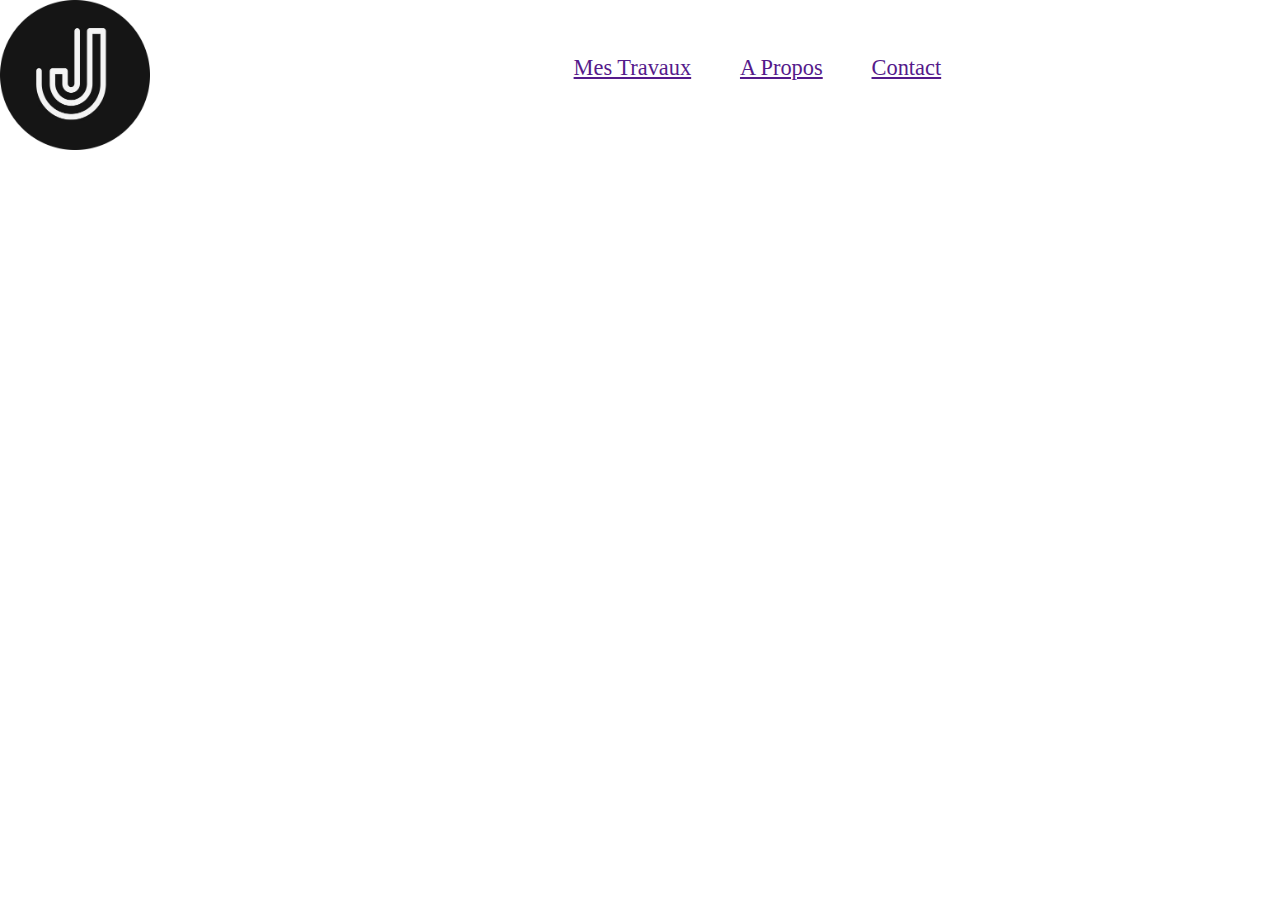
==== Portfolio/apropos.html @ 9dd19efd "responsive contact page" ====
<!doctype html>
<html class="no-js" lang="">

<head>
  <meta charset="utf-8">
  <meta http-equiv="x-ua-compatible" content="ie=edge">
  <title>Portfolio</title>
  <meta name="description" content="">
  <meta name="viewport" content="width=device-width, initial-scale=1, shrink-to-fit=no">

  <link rel="manifest" href="site.webmanifest">
  <link rel="apple-touch-icon" href="icon.png">
  <!-- Place favicon.ico in the root directory -->

  <link rel="stylesheet" href="css/normalize.css">
  <link rel="stylesheet" href="css/main.css">
  <link rel="stylesheet" href="https://use.fontawesome.com/releases/v5.3.1/css/all.css" integrity="sha384-mzrmE5qonljUremFsqc01SB46JvROS7bZs3IO2EmfFsd15uHvIt+Y8vEf7N7fWAU" crossorigin="anonymous">

</head>

<body>

<!-- 
  ~~~~~~~~~~ | Star Header |~~~~~~~~~~~
-->
<header>
  <nav>
    <div class="contener_nav">
      <div class="contener_image">
        <img src="img/logojj.png" alt="Logo JJ" height="150px" width="150px">
      </div>
    </div>
      <div class="contener_class">
      <ul>
        <li><a href="">Mes Travaux</a></li>
        <li><a href="">A Propos</a></li>
        <li><a href="">Contact</a></li>
      </ul>
      </div>
    </div>
  </nav>
<div class="contener_nav_tel">
  <img src="img/logojj.png" alt="logo JJ" height="60px" width ="60px">
  <i class="fas fa-bars fa-3x"></i>
</div>
</header> 
<!-- 
  ~~~~~~~~~~ | End Header |~~~~~~~~~~~
-->



<!-- 
  ~~~~~~~~~~ | Star Main |~~~~~~~~~~~
-->
 <main>
 </main>
<!-- 
  ~~~~~~~~~~ | End Main |~~~~~~~~~~~
-->


<!--
  ~~~~~~~~~ | Star Footer | ~~~~~~~~
-->
<footer>
  <div class="link_RS">
  <a href=""><i class="fab fa-facebook-f fa-3x"></i></a>
  <i class="fab fa-twitter fa-3x"></i>
  <i class="fab fa-linkedin-in fa-3x"></i>
  <i class="fab fa-github fa-3x"></i>
  </div>
  <div class="link_RS_contact">
        <a href=""><i class="fab fa-facebook-f fa-3x"></i></a>
        <i class="fab fa-twitter fa-3x"></i>
        <i class="fab fa-linkedin-in fa-3x"></i>
        <i class="fab fa-github fa-3x"></i>
        </div>
</footer>

<!--
  ~~~~~~~~ | End Footer | ~~~~~~~~~~
-->
  <script src="js/vendor/modernizr-3.6.0.min.js"></script>
  <script src="https://code.jquery.com/jquery-3.3.1.min.js" integrity="sha256-FgpCb/KJQlLNfOu91ta32o/NMZxltwRo8QtmkMRdAu8=" crossorigin="anonymous"></script>
  <script>window.jQuery || document.write('<script src="js/vendor/jquery-3.3.1.min.js"><\/script>')</script>
  <script src="js/plugins.js"></script>
  <script src="js/main.js"></script>

  <!-- Google Analytics: change UA-XXXXX-Y to be your site's ID. -->
  <script>
    window.ga = function () { ga.q.push(arguments) }; ga.q = []; ga.l = +new Date;
    ga('create', 'UA-XXXXX-Y', 'auto'); ga('send', 'pageview')
  </script>
  <script src="https://www.google-analytics.com/analytics.js" async defer></script>
</body>

</html>
---- Portfolio/css/main.css ----
/*! HTML5 Boilerplate v6.1.0 | MIT License | https://html5boilerplate.com/ */

/*
 * What follows is the result of much research on cross-browser styling.
 * Credit left inline and big thanks to Nicolas Gallagher, Jonathan Neal,
 * Kroc Camen, and the H5BP dev community and team.
 */

/* ==========================================================================
   Base styles: opinionated defaults
   ========================================================================== */

html {
    color: #222;
    font-size: 1em;
    line-height: 1.4;
}

/*
 * Remove text-shadow in selection highlight:
 * https://twitter.com/miketaylr/status/12228805301
 *
 * Vendor-prefixed and regular ::selection selectors cannot be combined:
 * https://stackoverflow.com/a/16982510/7133471
 *
 * Customize the background color to match your design.
 */

::-moz-selection {
    background: #b3d4fc;
    text-shadow: none;
}

::selection {
    background: #b3d4fc;
    text-shadow: none;
}

/*
 * A better looking default horizontal rule
 */

hr {
    display: block;
    height: 1px;
    border: 0;
    border-top: 1px solid #ccc;
    margin: 1em 0;
    padding: 0;
}

/*
 * Remove the gap between audio, canvas, iframes,
 * images, videos and the bottom of their containers:
 * https://github.com/h5bp/html5-boilerplate/issues/440
 */

audio,
canvas,
iframe,
img,
svg,
video {
    vertical-align: middle;
}

/*
 * Remove default fieldset styles.
 */

fieldset {
    border: 0;
    margin: 0;
    padding: 0;
}

/*
 * Allow only vertical resizing of textareas.
 */

textarea {
    resize: vertical;
}

/* ==========================================================================
   Browser Upgrade Prompt
   ========================================================================== */

.browserupgrade {
    margin: 0.2em 0;
    background: #ccc;
    color: #000;
    padding: 0.2em 0;
}

/* ==========================================================================
   Author's custom styles
   ========================================================================== */

body {
    padding-left: 3%;
    padding-right: 3%;
}
nav {
    display: none;
}
.contener_column {
    display: none;
}
.contener_nav_tel {
    display: flex;
    justify-content: space-between;
}


.contener_img_article {
    display: flex;
    justify-content: center;
    flex-direction: column;
}

.image_principale {
    display: flex;
    justify-content: center;
    align-items: center;
}

.contener_article {
    display: flex;
    width: 90%;
    margin: auto;
}

.contener_list {
    display: flex;
    justify-content: center;
}

.footer_contact {
    display: none;
}
.link_RS {
    display: flex;
    justify-content: space-around;
}
.link_RS_contact {
    display:none;
}
/* =======================================================================
                            RESPONSIVE TABLETTE
=========================================================================*/

@media screen and (min-width: 720px) {
    /*  ELEMENTS HIDDEN */
    .contener_nav_tel{
        display: none;
    }
    .contener_img_article {
        display: none;
    }
    .image_principale {
        display: none;
    }
    .contener_article {
        display: none;
    }
    .contener_list {
        display: none;
    }
    .link_RS {
        display: none;
    }

    /* NO HIDDEN ELEMENTS */
    body {
        height: 100vh;
        padding:0;
    }
    nav {
        display: flex;
        height: 15vh;
    }
    .contener_column {
        display: flex;
        height: 85vh;
    }
    ul li {
        display: inline-block;
        text-indent: 2em;
        font-size: 1.4em;
    }
    .contener_class {
        display: flex;
        align-items: baseline;
        margin: auto;
    }
    .yellow_column {

        width:20%;
        display: flex;
        justify-content: center;
        align-content: center;
        flex-direction: column;
        border: 1px solid black;
    }
    .orange_column {
        width:20%;
        display: flex;
        justify-content: center;
        align-content: center;
        flex-direction: column;
        border: 1px solid black;


    }
    .red_column {
        width:20%;
        display: flex;
        justify-content: center;
        align-content: center;
        flex-direction: column;
        border: 1px solid black;


    }
    .green_column {
        width: 20%;
        display: flex;
        justify-content: center;
        align-content: center;
        flex-direction: column;
        border: 1px solid black;

    }
    .blue_column {
        width: 20%;
        display: flex;
        justify-content: center;
        align-content: center;
        flex-direction: column;
        border: 1px solid black;

    }
   article {
        text-align: center;
   }
}


/* ==========================
        PAGE CONTACT
============================*/

form {
    margin: 0 auto;
    width: 90%;
    padding: 1em;
    border: 1px solid #CCC;
    border-radius: 1em;
  }
  
form div + div {
    margin-top: 1em;
  }
  
label {
    display: inline-block;
    width: 90px;
    text-align: right;
}
  
input, textarea {
    font: 1em sans-serif;
    width: 200px;
    box-sizing: border-box;
    border: 1px solid #999;
}
  
input:focus, textarea:focus {
    border-color: #000;
}
  
textarea {
    vertical-align: top;
    height: 5em;
}
  
.button {
    padding-left: 90px; 
}
  
  button {
    margin-left: .5em;
}

h3 {
    text-align : center;
}

@media screen and (min-width: 720px) {
    .contener_form {
        background-color: red;
        margin-top: 5em;
    }
    .link_RS_contact {
        display: flex;
        justify-content: space-around;
    }
}
/* ==========================================================================
   Helper classes
   ========================================================================== */

/*
 * Hide visually and from screen readers
 */

.hidden {
    display: none !important;
}

/*
 * Hide only visually, but have it available for screen readers:
 * https://snook.ca/archives/html_and_css/hiding-content-for-accessibility
 *
 * 1. For long content, line feeds are not interpreted as spaces and small width
 *    causes content to wrap 1 word per line:
 *    https://medium.com/@jessebeach/beware-smushed-off-screen-accessible-text-5952a4c2cbfe
 */

.visuallyhidden {
    border: 0;
    clip: rect(0 0 0 0);
    height: 1px;
    margin: -1px;
    overflow: hidden;
    padding: 0;
    position: absolute;
    width: 1px;
    white-space: nowrap; /* 1 */
}

/*
 * Extends the .visuallyhidden class to allow the element
 * to be focusable when navigated to via the keyboard:
 * https://www.drupal.org/node/897638
 */

.visuallyhidden.focusable:active,
.visuallyhidden.focusable:focus {
    clip: auto;
    height: auto;
    margin: 0;
    overflow: visible;
    position: static;
    width: auto;
    white-space: inherit;
}

/*
 * Hide visually and from screen readers, but maintain layout
 */

.invisible {
    visibility: hidden;
}

/*
 * Clearfix: contain floats
 *
 * For modern browsers
 * 1. The space content is one way to avoid an Opera bug when the
 *    `contenteditable` attribute is included anywhere else in the document.
 *    Otherwise it causes space to appear at the top and bottom of elements
 *    that receive the `clearfix` class.
 * 2. The use of `table` rather than `block` is only necessary if using
 *    `:before` to contain the top-margins of child elements.
 */

.clearfix:before,
.clearfix:after {
    content: " "; /* 1 */
    display: table; /* 2 */
}

.clearfix:after {
    clear: both;
}

/* ==========================================================================
   EXAMPLE Media Queries for Responsive Design.
   These examples override the primary ('mobile first') styles.
   Modify as content requires.
   ========================================================================== */

@media only screen and (min-width: 35em) {
    /* Style adjustments for viewports that meet the condition */
}

@media print,
       (-webkit-min-device-pixel-ratio: 1.25),
       (min-resolution: 1.25dppx),
       (min-resolution: 120dpi) {
    /* Style adjustments for high resolution devices */
}

/* ==========================================================================
   Print styles.
   Inlined to avoid the additional HTTP request:
   https://www.phpied.com/delay-loading-your-print-css/
   ========================================================================== */

@media print {
    *,
    *:before,
    *:after {
        background: transparent !important;
        color: #000 !important; /* Black prints faster */
        -webkit-box-shadow: none !important;
        box-shadow: none !important;
        text-shadow: none !important;
    }

    a,
    a:visited {
        text-decoration: underline;
    }

    a[href]:after {
        content: " (" attr(href) ")";
    }

    abbr[title]:after {
        content: " (" attr(title) ")";
    }

    /*
     * Don't show links that are fragment identifiers,
     * or use the `javascript:` pseudo protocol
     */

    a[href^="#"]:after,
    a[href^="javascript:"]:after {
        content: "";
    }

    pre {
        white-space: pre-wrap !important;
    }
    pre,
    blockquote {
        border: 1px solid #999;
        page-break-inside: avoid;
    }

    /*
     * Printing Tables:
     * http://css-discuss.incutio.com/wiki/Printing_Tables
     */

    thead {
        display: table-header-group;
    }

    tr,
    img {
        page-break-inside: avoid;
    }

    p,
    h2,
    h3 {
        orphans: 3;
        widows: 3;
    }

    h2,
    h3 {
        page-break-after: avoid;
    }
}
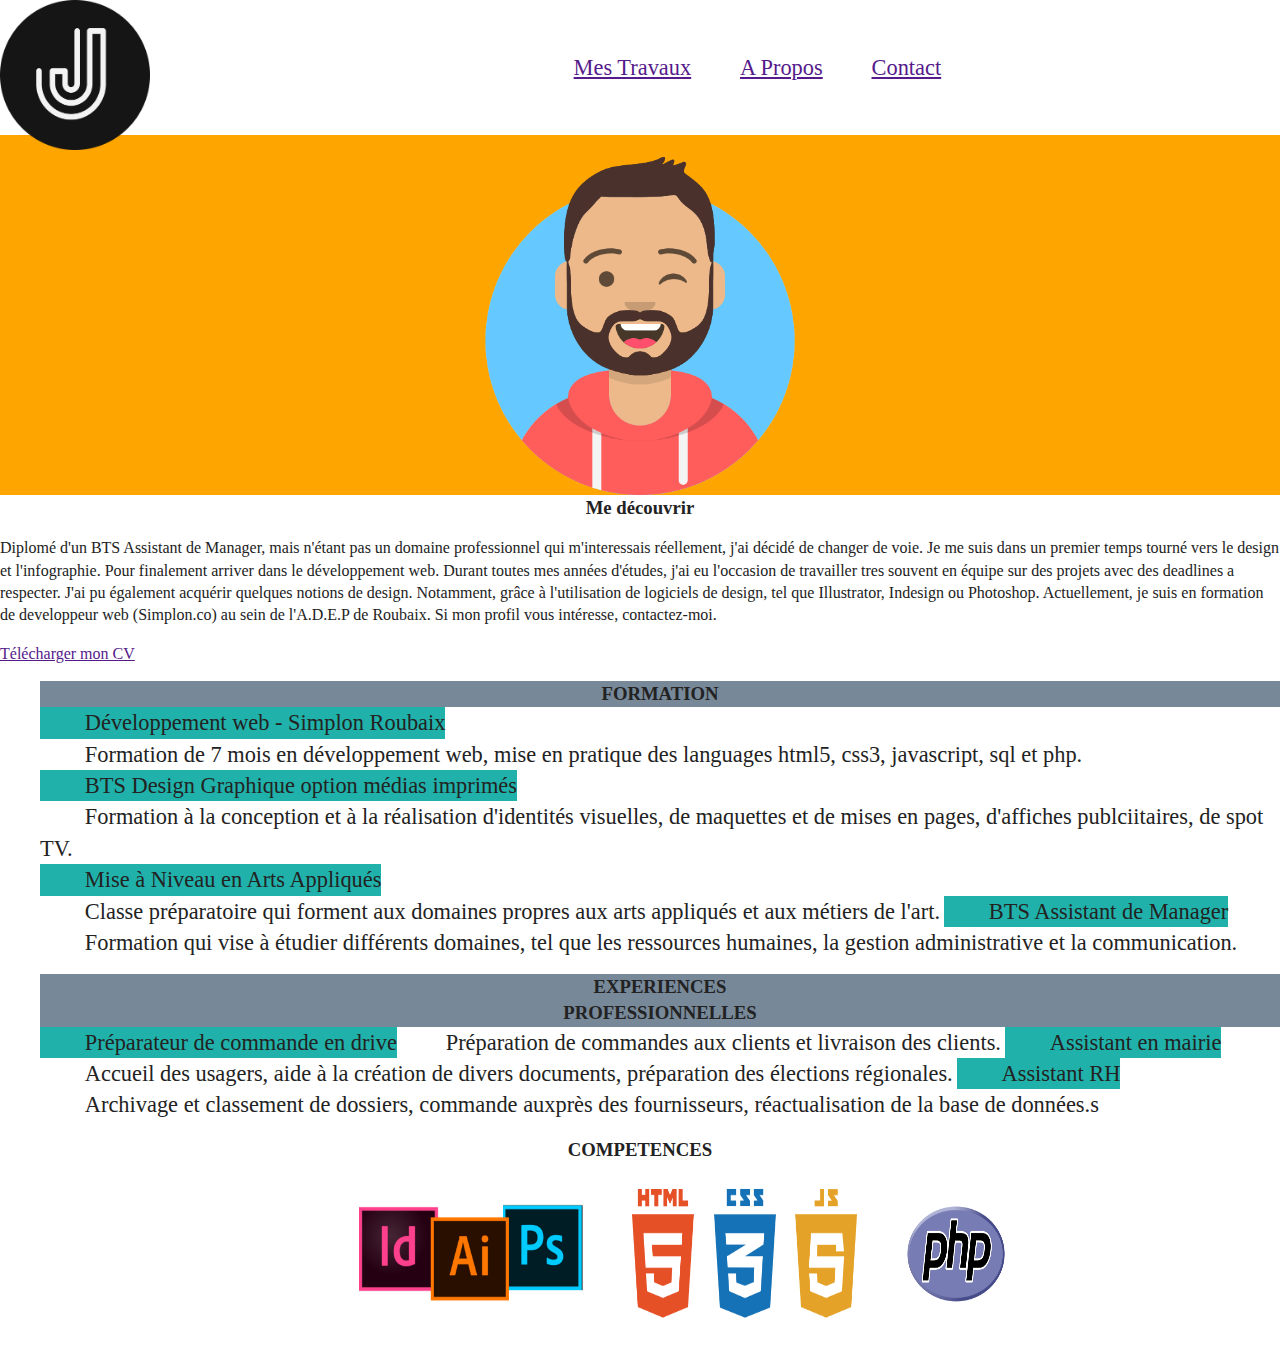
==== commit b9d5ef17: "responsive tel a propos page" ====
--- a/Portfolio/apropos.html
+++ b/Portfolio/apropos.html
@@ -54,6 +54,55 @@
   ~~~~~~~~~~ | Star Main |~~~~~~~~~~~
 -->
  <main>
+     <div class="contener_apropos">
+     <div class="avatar">
+         <img src="img/avataaars.png" alt="avatar" height="100%" width="100%">
+     </div>
+     <section>
+         <h3>Me découvrir</h3>
+         <p>Diplomé d'un BTS Assistant de Manager, mais n'étant pas un domaine professionnel qui m'interessais réellement, j'ai décidé de changer de voie.
+             Je me suis dans un premier temps tourné vers le design et l'infographie. Pour finalement arriver dans le développement web.
+             Durant toutes mes années d'études, j'ai eu l'occasion de travailler tres souvent en équipe sur des projets avec des deadlines a respecter. 
+             J'ai pu également acquérir quelques notions de design. Notamment, grâce à l'utilisation de logiciels de design, tel que Illustrator, Indesign ou Photoshop.
+             Actuellement, je suis en formation de developpeur web (Simplon.co) au sein de l'A.D.E.P de Roubaix. Si mon profil vous intéresse, contactez-moi.
+         </p>
+         <a href="">Télécharger mon CV</a>
+        </section>
+     <section>
+         <ul>
+            <h3>FORMATION</h3>
+             <li class="color">Développement web - Simplon Roubaix</li>
+             <li>Formation de 7 mois en développement web, mise en pratique des languages html5, css3, javascript, sql et php.</li>
+             <li class="color">BTS Design Graphique option médias imprimés</li>
+             <li>Formation à la conception et à la réalisation d'identités visuelles, de maquettes et de mises en pages, d'affiches publciitaires, de spot TV.</li>
+             <li class="color">Mise à Niveau en Arts Appliqués</li>
+             <li>Classe préparatoire qui forment aux domaines propres aux arts appliqués et aux métiers de l'art.</li>
+             <li class="color">BTS Assistant de Manager</li>
+             <li>Formation qui vise à étudier différents domaines, tel que  les ressources humaines, la gestion administrative et  la communication.</li>
+         </ul>
+     </section>
+     <section>
+         <ul>
+            <h3>EXPERIENCES<br>PROFESSIONNELLES</h3>
+             <li class="color">Préparateur de commande en drive</li>
+             <li>Préparation de commandes aux clients et livraison des clients.</li>
+             <li class="color">Assistant en mairie</li>
+             <li>Accueil des usagers, aide à la création de divers documents, préparation des élections régionales.</li>
+             <li class="color">Assistant RH</li>
+             <li>Archivage et classement de dossiers, commande auxprès des fournisseurs, réactualisation de la base de données.s</li>
+         </ul>
+     </section>
+     <section>
+            <h3>COMPETENCES</h3>
+         <div class="photo">
+         <ul>
+             <li><img src="img/adobeIIP.png" alt="logo adobe" height="100px" width="225px"></li>
+             <li><img src="img/logos.png" alt="logo html" height="150px" width="225px"></li>
+             <li><img src="img/php.png" alt="logo php" height="100px" width="100px"></li>
+         </ul>
+         </div>
+     </section>
+    </div>
  </main>
 <!-- 
   ~~~~~~~~~~ | End Main |~~~~~~~~~~~
--- a/Portfolio/css/main.css
+++ b/Portfolio/css/main.css
@@ -297,9 +297,42 @@
     text-align : center;
 }
 
+ul li {
+    list-style-type: none;
+}
+
+.avatar {
+    background-color: orange;
+    display: flex;
+    justify-content: center;
+}
+
+.avatar img {
+    max-width: 340px;
+    max-height: 360px;
+}
+
+.contener_apropos {
+    display: block;
+    justify-content: center;
+    flex-direction: column;
+}
+.photo {
+    display: flex;
+    justify-content: center;
+}
+h3 {
+    margin: 0;
+}
+
+ul h3 {
+    background-color:lightslategray;
+}
+.color {
+    background-color: lightseagreen;
+}
 @media screen and (min-width: 720px) {
     .contener_form {
-        background-color: red;
         margin-top: 5em;
     }
     .link_RS_contact {
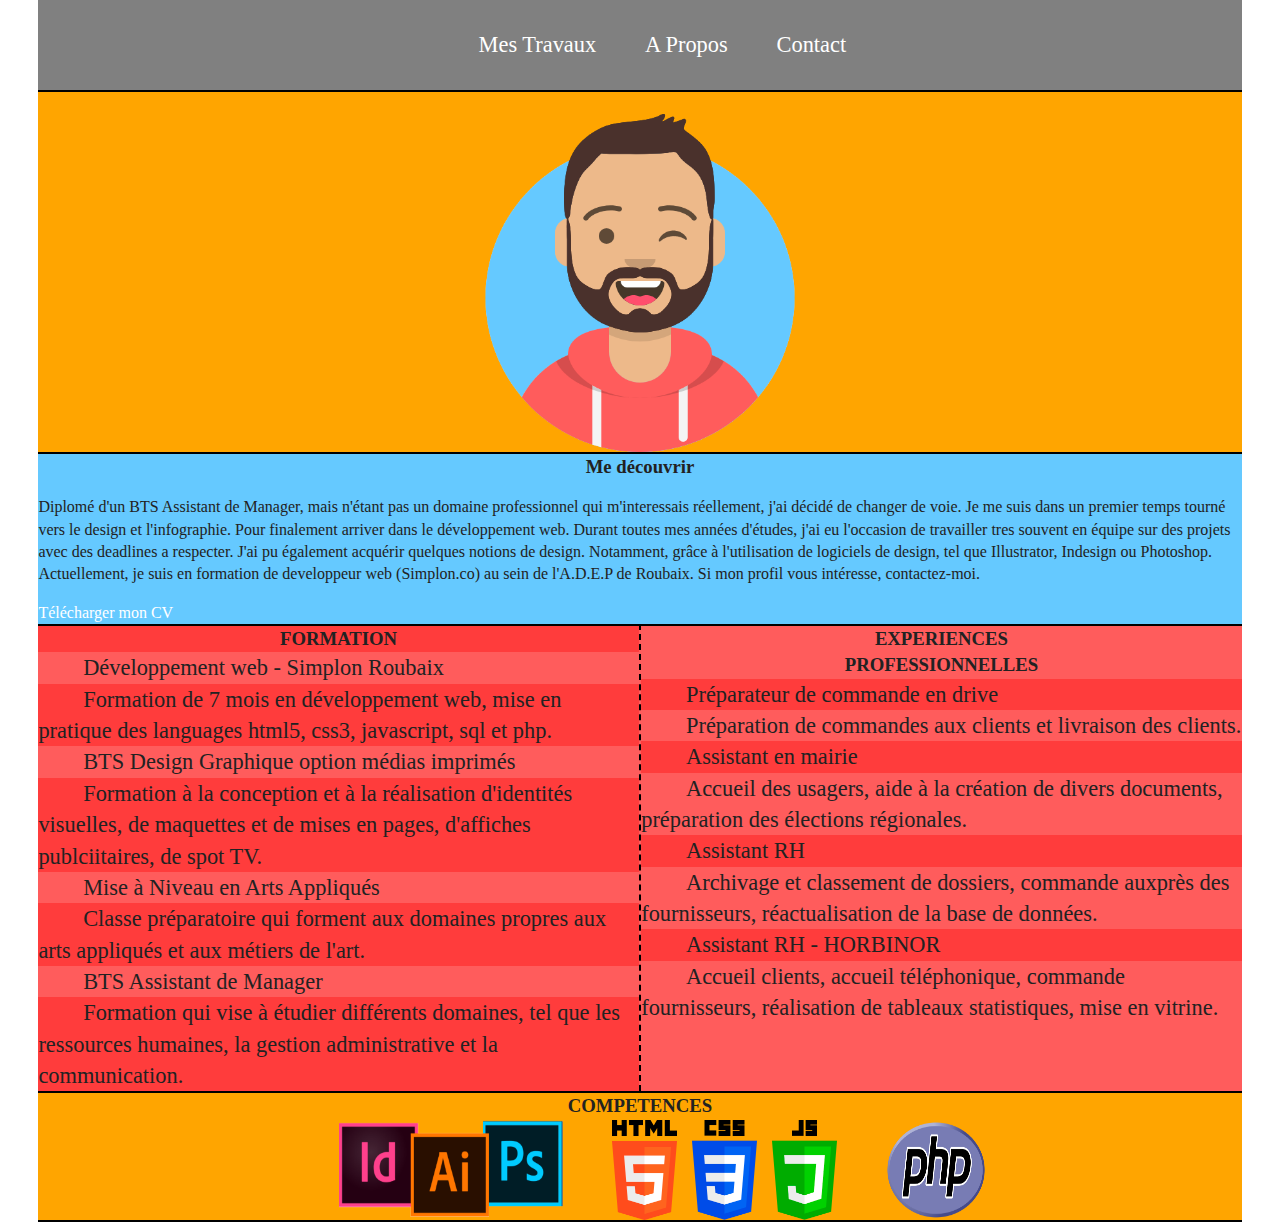
==== commit 84764891: "reponsive page form" ====
--- a/Portfolio/apropos.html
+++ b/Portfolio/apropos.html
@@ -27,7 +27,7 @@
   <nav>
     <div class="contener_nav">
       <div class="contener_image">
-        <img src="img/logojj.png" alt="Logo JJ" height="150px" width="150px">
+       <!-- <img src="img/logojj.png" alt="Logo JJ" height="150px" width="150px">-->
       </div>
     </div>
       <div class="contener_class">
@@ -58,7 +58,7 @@
      <div class="avatar">
          <img src="img/avataaars.png" alt="avatar" height="100%" width="100%">
      </div>
-     <section>
+     <section class="medecouvrir">
          <h3>Me découvrir</h3>
          <p>Diplomé d'un BTS Assistant de Manager, mais n'étant pas un domaine professionnel qui m'interessais réellement, j'ai décidé de changer de voie.
              Je me suis dans un premier temps tourné vers le design et l'infographie. Pour finalement arriver dans le développement web.
@@ -68,36 +68,40 @@
          </p>
          <a href="">Télécharger mon CV</a>
         </section>
-     <section>
+    <div class="contener_form_exp">
+     <section class="formation">
          <ul>
             <h3>FORMATION</h3>
-             <li class="color">Développement web - Simplon Roubaix</li>
-             <li>Formation de 7 mois en développement web, mise en pratique des languages html5, css3, javascript, sql et php.</li>
-             <li class="color">BTS Design Graphique option médias imprimés</li>
-             <li>Formation à la conception et à la réalisation d'identités visuelles, de maquettes et de mises en pages, d'affiches publciitaires, de spot TV.</li>
-             <li class="color">Mise à Niveau en Arts Appliqués</li>
-             <li>Classe préparatoire qui forment aux domaines propres aux arts appliqués et aux métiers de l'art.</li>
-             <li class="color">BTS Assistant de Manager</li>
-             <li>Formation qui vise à étudier différents domaines, tel que  les ressources humaines, la gestion administrative et  la communication.</li>
+             <li class="color">Développement web - Simplon Roubaix</li><br>
+             <li>Formation de 7 mois en développement web, mise en pratique des languages html5, css3, javascript, sql et php.</li><br>
+             <li class="color">BTS Design Graphique option médias imprimés</li><br>
+             <li>Formation à la conception et à la réalisation d'identités visuelles, de maquettes et de mises en pages, d'affiches publciitaires, de spot TV.</li><br>
+             <li class="color">Mise à Niveau en Arts Appliqués</li><br>
+             <li>Classe préparatoire qui forment aux domaines propres aux arts appliqués et aux métiers de l'art.</li><br>
+             <li class="color">BTS Assistant de Manager</li><br>
+             <li>Formation qui vise à étudier différents domaines, tel que  les ressources humaines, la gestion administrative et  la communication.</li><br>
+         </ul>
+        </section>
+     <section class="exp">
+         <ul>
+            <h3>EXPERIENCES<br>PROFESSIONNELLES</h3>
+             <li class="color1">Préparateur de commande en drive</li><br>
+             <li>Préparation de commandes aux clients et livraison des clients.</li><br>
+             <li class="color1">Assistant en mairie</li><br>
+             <li>Accueil des usagers, aide à la création de divers documents, préparation des élections régionales.</li><br>
+             <li class="color1">Assistant RH</li><br>
+             <li>Archivage et classement de dossiers, commande auxprès des fournisseurs, réactualisation de la base de données.</li>
+             <li class="color1">Assistant RH - HORBINOR</li><br>
+             <li>Accueil clients, accueil téléphonique, commande fournisseurs, réalisation de tableaux statistiques, mise en vitrine.</li>
          </ul>
      </section>
-     <section>
-         <ul>
-            <h3>EXPERIENCES<br>PROFESSIONNELLES</h3>
-             <li class="color">Préparateur de commande en drive</li>
-             <li>Préparation de commandes aux clients et livraison des clients.</li>
-             <li class="color">Assistant en mairie</li>
-             <li>Accueil des usagers, aide à la création de divers documents, préparation des élections régionales.</li>
-             <li class="color">Assistant RH</li>
-             <li>Archivage et classement de dossiers, commande auxprès des fournisseurs, réactualisation de la base de données.s</li>
-         </ul>
-     </section>
-     <section>
+    </div>
+     <section class="skills">
             <h3>COMPETENCES</h3>
          <div class="photo">
          <ul>
              <li><img src="img/adobeIIP.png" alt="logo adobe" height="100px" width="225px"></li>
-             <li><img src="img/logos.png" alt="logo html" height="150px" width="225px"></li>
+             <li><img src="img/langage-html-langage-css-langage-javascript.png" alt="logo html" height="100px" width="225px"></li>
              <li><img src="img/php.png" alt="logo php" height="100px" width="100px"></li>
          </ul>
          </div>
@@ -114,16 +118,16 @@
 -->
 <footer>
   <div class="link_RS">
-  <a href=""><i class="fab fa-facebook-f fa-3x"></i></a>
-  <i class="fab fa-twitter fa-3x"></i>
-  <i class="fab fa-linkedin-in fa-3x"></i>
-  <i class="fab fa-github fa-3x"></i>
+    <a href=""><i class="fab fa-facebook-f fa-3x"></i></a>
+    <a href=""><i class="fab fa-twitter fa-3x"></i></a>
+    <a href=""><i class="fab fa-linkedin-in fa-3x"></i></a>
+    <a href =""><i class="fab fa-github fa-3x"></i></a>
   </div>
   <div class="link_RS_contact">
-        <a href=""><i class="fab fa-facebook-f fa-3x"></i></a>
-        <i class="fab fa-twitter fa-3x"></i>
-        <i class="fab fa-linkedin-in fa-3x"></i>
-        <i class="fab fa-github fa-3x"></i>
+    <a href=""><i class="fab fa-facebook-f fa-3x"></i></a>
+    <a href=""><i class="fab fa-twitter fa-3x"></i></a>
+    <a href=""><i class="fab fa-linkedin-in fa-3x"></i></a>
+    <a href =""><i class="fab fa-github fa-3x"></i></a>
         </div>
 </footer>
 
--- a/Portfolio/css/main.css
+++ b/Portfolio/css/main.css
@@ -101,15 +101,29 @@
     padding-left: 3%;
     padding-right: 3%;
 }
+
 nav {
     display: none;
-}
+    background-color: gray;
+    border-bottom: 2px solid black;
+ }
+
+a {
+    color: white;
+    text-decoration: none;
+}
+footer {
+    background-color: grey;
+}
+
 .contener_column {
     display: none;
 }
 .contener_nav_tel {
     display: flex;
     justify-content: space-between;
+    background-color: grey;
+    border-bottom: 2px solid black;
 }
 
 
@@ -174,11 +188,10 @@
     /* NO HIDDEN ELEMENTS */
     body {
         height: 100vh;
-        padding:0;
     }
     nav {
         display: flex;
-        height: 15vh;
+        height: 10vh;
     }
     .contener_column {
         display: flex;
@@ -255,9 +268,17 @@
     margin: 0 auto;
     width: 90%;
     padding: 1em;
-    border: 1px solid #CCC;
+    border: 1px solid white;
     border-radius: 1em;
+    background-color: #65c9ff;
   }
+
+.contener_form  {
+    background-color: #ffa500;
+    display: flex;
+    justify-content: center;
+}
+
   
 form div + div {
     margin-top: 1em;
@@ -273,7 +294,7 @@
     font: 1em sans-serif;
     width: 200px;
     box-sizing: border-box;
-    border: 1px solid #999;
+    border: 1px solid black;
 }
   
 input:focus, textarea:focus {
@@ -301,10 +322,49 @@
     list-style-type: none;
 }
 
+.mail {
+    background-color: #ff3c3c;
+    display: flex;
+    justify-content: center;
+    margin: auto;
+    border-top: 2px solid black;
+
+}
+
+
+
+
+
+
+
+
+
+
+
+
+
+
+
+
+
+
+
+
+
+
+
+
+
+/* =========================
+            PAGE A PROPOS
+ ========================== */
+
+
 .avatar {
     background-color: orange;
     display: flex;
     justify-content: center;
+    border-bottom: 2px solid black;
 }
 
 .avatar img {
@@ -317,6 +377,8 @@
     justify-content: center;
     flex-direction: column;
 }
+
+
 .photo {
     display: flex;
     justify-content: center;
@@ -325,19 +387,73 @@
     margin: 0;
 }
 
-ul h3 {
-    background-color:lightslategray;
+ul {
+    padding:0;
+    margin:0;
+}
+.medecouvrir {
+    background-color: #65c9ff;
+}
+.color1 {
+    background-color: #FF8C00;
+    width: 100%;
 }
 .color {
-    background-color: lightseagreen;
-}
+    background-color: #ff5c5c;
+    width: 100%;
+}
+
+
+.formation ul {
+    background-color: #ff3c3c;
+}
+
+.exp ul {
+    background-color: #ffa500;
+}
+.formation, .exp, footer{
+    border-top : 2px solid black;
+}
+.skills {
+    border-top: 2px solid black;
+}
+
+/* ~~~~~~~~~~~~~~~~~~~~~~
+        Tablette
+    ~~~~~~~~~~~~~~~~~~~~ */
+
 @media screen and (min-width: 720px) {
-    .contener_form {
-        margin-top: 5em;
-    }
     .link_RS_contact {
         display: flex;
         justify-content: space-around;
+    }
+}
+
+
+/* ~~~~~~~~~~~~~~~~~~~~
+        PC
+    ~~~~~~~~~~~~~~~~~~*/
+
+@media screen and (min-width: 1200px) {
+    .formation, .exp {
+        width: 49.9%;
+    }
+    .contener_form_exp {
+        display: flex;
+        justify-content: space-between;
+        background-color: #ff5c5c;
+    }
+    .formation {
+        border-right: 2px dashed black;
+    }
+    .color1 {
+        background-color: #ff3c3c;
+    }
+    .exp ul {
+        background-color: #ff5c5c;
+    }
+    .skills {
+        background-color: orange;
     }
 }
 /* ==========================================================================
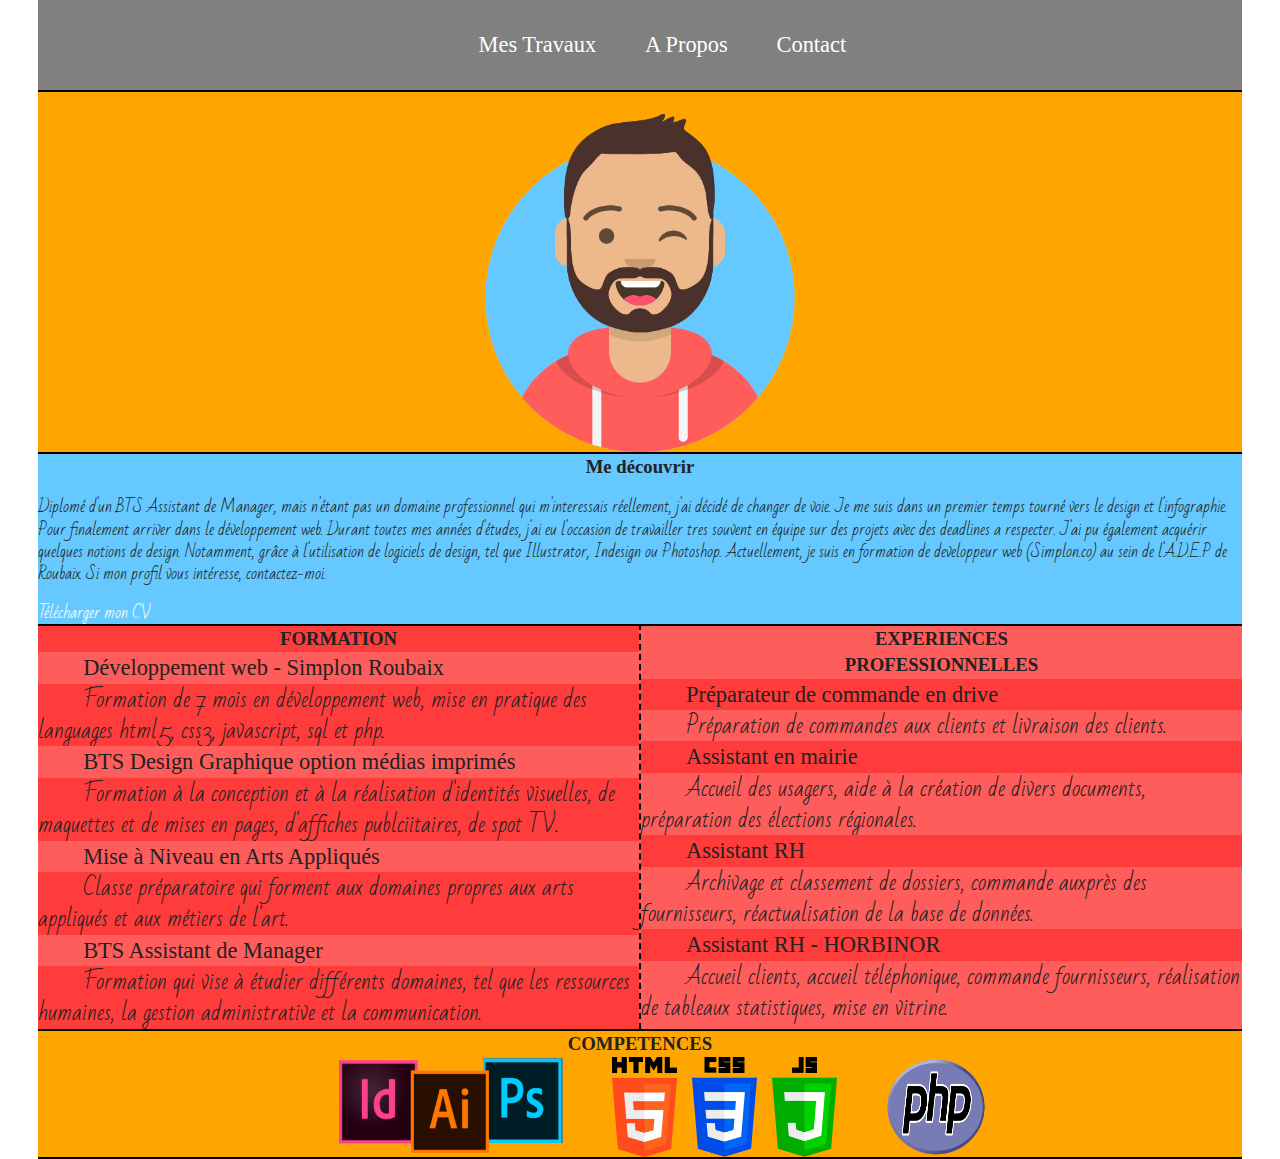
==== commit bdccd7c3: "page travaux" ====
--- a/Portfolio/apropos.html
+++ b/Portfolio/apropos.html
@@ -11,7 +11,7 @@
   <link rel="manifest" href="site.webmanifest">
   <link rel="apple-touch-icon" href="icon.png">
   <!-- Place favicon.ico in the root directory -->
-
+  <link href="https://fonts.googleapis.com/css?family=Bad+Script|Monoton" rel="stylesheet"> 
   <link rel="stylesheet" href="css/normalize.css">
   <link rel="stylesheet" href="css/main.css">
   <link rel="stylesheet" href="https://use.fontawesome.com/releases/v5.3.1/css/all.css" integrity="sha384-mzrmE5qonljUremFsqc01SB46JvROS7bZs3IO2EmfFsd15uHvIt+Y8vEf7N7fWAU" crossorigin="anonymous">
@@ -32,9 +32,9 @@
     </div>
       <div class="contener_class">
       <ul>
-        <li><a href="">Mes Travaux</a></li>
-        <li><a href="">A Propos</a></li>
-        <li><a href="">Contact</a></li>
+        <li><a href="index.html">Mes Travaux</a></li>
+        <li><a href="apropos.html">A Propos</a></li>
+        <li><a href="contact.html">Contact</a></li>
       </ul>
       </div>
     </div>
--- a/Portfolio/css/main.css
+++ b/Portfolio/css/main.css
@@ -215,7 +215,12 @@
         align-content: center;
         flex-direction: column;
         border: 1px solid black;
-    }
+        background-image: url(../img/2.jpg)
+    }
+
+
+
+
     .orange_column {
         width:20%;
         display: flex;
@@ -223,8 +228,7 @@
         align-content: center;
         flex-direction: column;
         border: 1px solid black;
-
-
+        background-image: url(../img/3.jpg)
     }
     .red_column {
         width:20%;
@@ -233,8 +237,7 @@
         align-content: center;
         flex-direction: column;
         border: 1px solid black;
-
-
+        background-image: url(../img/4.jpg)
     }
     .green_column {
         width: 20%;
@@ -243,7 +246,7 @@
         align-content: center;
         flex-direction: column;
         border: 1px solid black;
-
+        background-image: url(../img/5.jpg)
     }
     .blue_column {
         width: 20%;
@@ -252,7 +255,7 @@
         align-content: center;
         flex-direction: column;
         border: 1px solid black;
-
+        background-image: url(../img/6.png)
     }
    article {
         text-align: center;
@@ -331,14 +334,38 @@
 
 }
 
-
-
-
-
-
-
-
-
+/*===========================
+        PAGE TRAVAUX
+============================ */
+
+.contener_project {
+    display: flex;
+    justify-content: space-around;
+    align-items: center;
+}
+
+.contener_project section {
+    background-color: red;
+    width: 35%;
+}
+
+.contener_github {
+    display: flex;
+    justify-content: flex-end;
+    background-color: red;
+}
+
+
+.github  {
+    display: flex;
+    flex-direction: column;
+    font-family: 'Righteous', cursive;
+    width: 45%;
+}
+
+.github ul li {
+    color: black;
+}
 
 
 
@@ -455,6 +482,17 @@
     .skills {
         background-color: orange;
     }
+}
+h1, nav ul li,
+h2, h3, .color1, .color {
+    font-family: 'Righteous', cursive;
+}
+body {
+    font-family: 'Bad Script', cursive;
+}
+
+article p {
+    font-size: 1.5em;
 }
 /* ==========================================================================
    Helper classes
